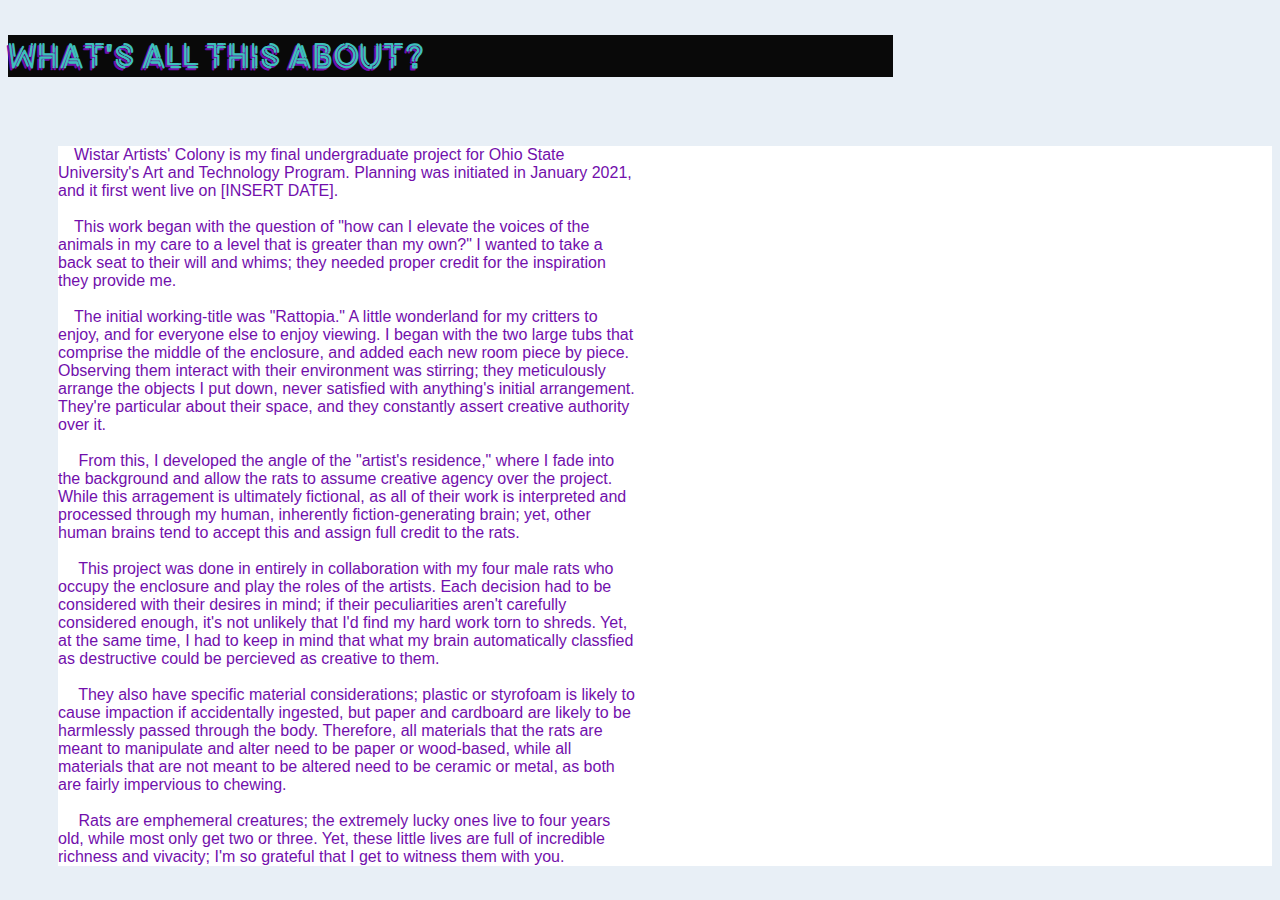
==== aboutproject.html @ 7ffa44f7 "some new things" ====
<!DOCTYPE html>
<html lang="en">
<head>
    <meta charset="UTF-8">
    <meta http-equiv="X-UA-Compatible" content="IE=edge">
    <meta name="viewport" content="width=device-width, initial-scale=1.0">
    <title>What's All This About?</title>
    <link rel="stylesheet" href="wistar.css">
</head>
<header>
    <h3>what's all this about?</h3> </br>
</header>
<body>
    <p style= "padding-right: 50%;"> &emsp;Wistar Artists' Colony is my final undergraduate project for Ohio State University's 
    Art and Technology Program. Planning was initiated in January 2021, and it first 
    went live on [INSERT DATE].</br></br>
    &emsp;This work began with the question of "how can I elevate the voices of the animals
    in my care to a level that is greater than my own?" I wanted to take a back seat to
    their will and whims; they needed proper credit for the inspiration they provide me.</br></br>
    &emsp;The initial working-title was "Rattopia." A little wonderland for my critters to
    enjoy, and for everyone else to enjoy viewing. I began with the two large tubs
    that comprise the middle of the enclosure, and added each new room piece by piece.
    Observing them interact with their
    environment was stirring; they meticulously arrange the objects I put down, never
    satisfied with anything's initial arrangement. They're particular about their space,
    and they constantly assert creative authority over it.</br></br>
    &emsp; From this, I developed the angle of the "artist's residence," where I fade into 
    the background and allow the rats to assume creative agency over the project. While 
    this arragement is ultimately fictional, as all of their work is interpreted and
    processed through my human, inherently fiction-generating brain; yet, other human
    brains tend to accept this and assign full credit to the rats.</br></br>
    &emsp; This project was done in entirely in collaboration with my four male rats who occupy
    the enclosure and play the roles of the artists. Each decision had to be considered
    with their desires in mind; if their peculiarities aren't carefully considered enough,
    it's not unlikely that I'd find my hard work torn to shreds. Yet, at the same time, I had
    to keep in mind that what my brain automatically classfied as destructive could be 
    percieved as creative to them.</br></br>
    &emsp; They also have specific material
    considerations; plastic or styrofoam is likely to cause impaction if accidentally
    ingested, but paper and cardboard are likely to be harmlessly passed through the body. Therefore,
    all materials that the rats are meant to manipulate and alter need to be paper or wood-based,
    while all materials that are not meant to be altered need to be ceramic or metal, as both
    are fairly impervious to chewing. </br></br>
    &emsp; Rats are emphemeral creatures; the extremely lucky ones live to four years old, while 
    most only get two or three. Yet, these little lives are full of incredible richness and vivacity;
    I'm so grateful that I get to witness them with you.
 </p>

</body>
</html>
---- wistar.css ----
@font-face{
    font-family:Potra;
    src: url(Potra.otf);
}
h1{
    font-family: Potra;
    color: #3dbfbc;
    text-transform: uppercase;
    text-shadow: #720fac -2px 2px;
    font-size: 50px;
    background: #090909;
}
h2{
    font-family: Potra;
    color: #3dbfbc;
    text-transform: uppercase;
    text-shadow: #720fac -2px 2px;
    font-size: 40px;
    background: #090909;
}
h3{
    font-family: Potra;
    color: #3dbfbc;
    text-transform: uppercase;
    text-shadow: #720fac -2px 2px;
    font-size: 35px;
    background: #090909;
}
h4{
    font-family: Potra;
    color: #a844f0;
    text-transform: uppercase;
    text-shadow:  #3dbfbc -2px 2px;
    font-size: 33px;
    background: #090909;
}
h5{
    font-family: Potra;
    color: #720fac;
    text-transform: uppercase;
    text-shadow:  #3dbfbc -2px 2px;
    font-size: 28px;
    background: #FFFFFF;
}
h6{
    font-family: Potra;
    color: #720fac;
    text-transform: uppercase;
    text-shadow:  #3dbfbc -2px 2px;
    font-size: 25px;
    background: #FFFFFF;
}
a {
    color: #720fac;
    
}
p{
    font-family: Verdana, Tahoma, sans-serif;
    color:#720fac;
    background: #FFFFFF;
    text-align: left;
    margin-left: 50px;
}
header{
    background-color: #e8eff6;
    padding-right: 30%;
}
body{
    background-color: #e8eff6;
}
footer{
    background-color: #090909;
    position: absolute;
    float: inherit;
}
.video{
    float:right;
}
iframe{
    position: absolute;
    left: 50%;
    top: 0px;
    width: 50%;
    height: 50%;
}
.lefttext{
    text-align: left;
    float: left;
    position: absolute;
    padding-right: 50%;
}
.righttext{
    text-align:right;
    float:right;
    position: aboluste;
    padding-left: 50%;
}
.clearfix::after {
    content: "";
    clear: both;
    display: table;
  }
  /* Extra small devices (phones, 600px and down) */
@media only screen and (max-width: 600px) {
    .example {background: red;}
  }
  
  /* Small devices (portrait tablets and large phones, 600px and up) */
  @media only screen and (min-width: 600px) {
    .example {background: green;}
  }
  
  /* Medium devices (landscape tablets, 768px and up) */
  @media only screen and (min-width: 768px) {
    .example {background: blue;}
  } 
  
  /* Large devices (laptops/desktops, 992px and up) */
  @media only screen and (min-width: 992px) {
    .example {background: orange;}
  } 
  
  /* Extra large devices (large laptops and desktops, 1200px and up) */
  @media only screen and (min-width: 1200px) {
    .example {background: pink;}
  }
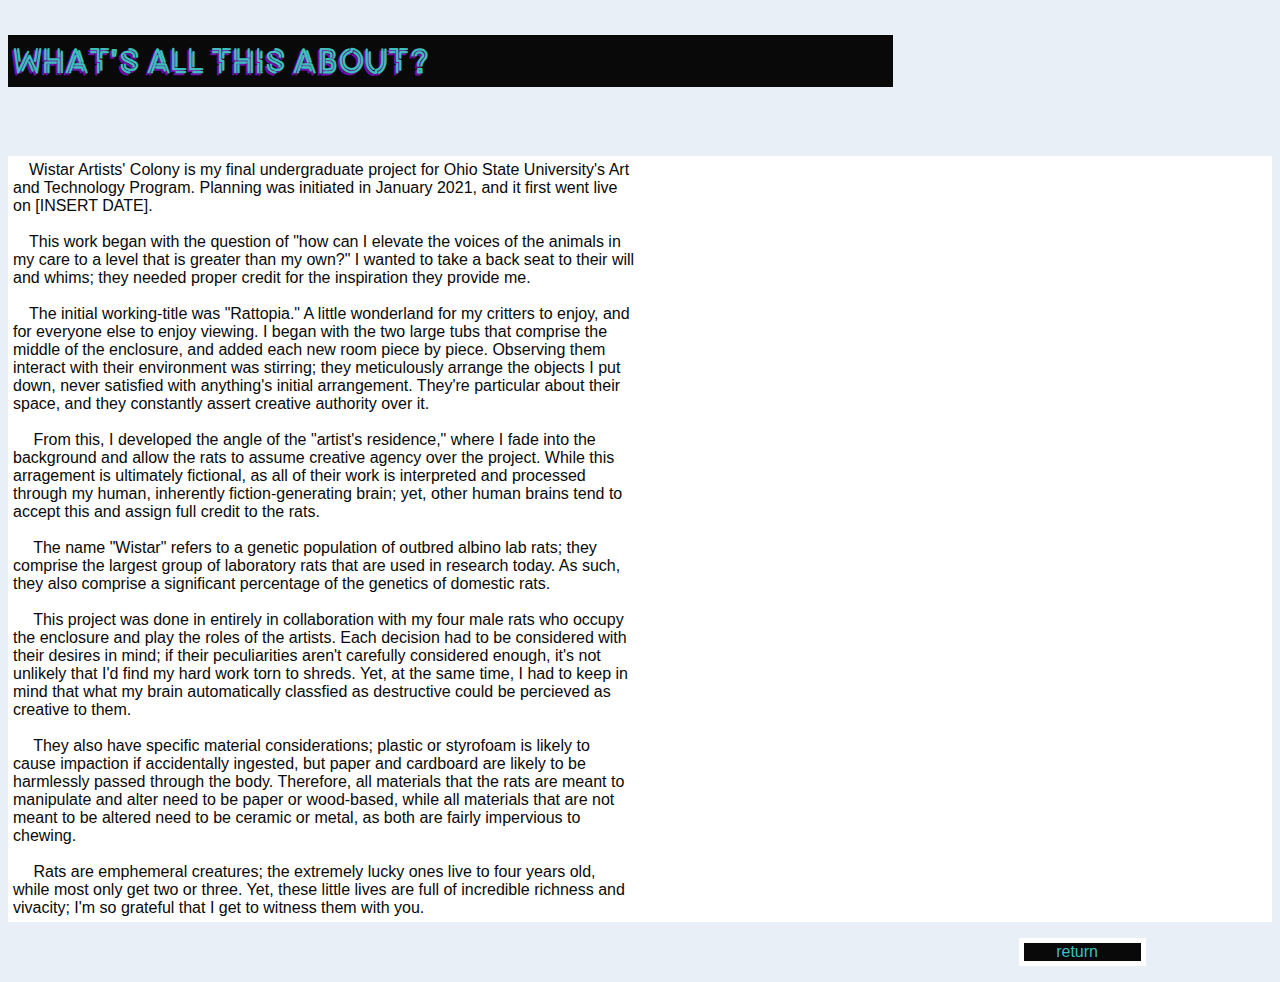
==== commit 7646b1ef: "it's mostly done" ====
--- a/aboutproject.html
+++ b/aboutproject.html
@@ -29,6 +29,9 @@
     this arragement is ultimately fictional, as all of their work is interpreted and
     processed through my human, inherently fiction-generating brain; yet, other human
     brains tend to accept this and assign full credit to the rats.</br></br>
+    &emsp; The name "Wistar" refers to a genetic population of outbred albino lab rats; they 
+    comprise the largest group of laboratory rats that are used in research today. As such,
+    they also comprise a significant percentage of the genetics of domestic rats.</br></br>
     &emsp; This project was done in entirely in collaboration with my four male rats who occupy
     the enclosure and play the roles of the artists. Each decision had to be considered
     with their desires in mind; if their peculiarities aren't carefully considered enough,
@@ -47,4 +50,7 @@
  </p>
 
 </body>
+<footer>
+    <p style= "background-color: #090909; "><a href="index.html" style= "color: #3dbfbc;border: #090909">&emsp;&emsp;return</a></p>
+</footer>
 </html>--- a/wistar.css
+++ b/wistar.css
@@ -9,6 +9,7 @@
     text-shadow: #720fac -2px 2px;
     font-size: 50px;
     background: #090909;
+    border: 5px solid #090909;
 }
 h2{
     font-family: Potra;
@@ -17,6 +18,7 @@
     text-shadow: #720fac -2px 2px;
     font-size: 40px;
     background: #090909;
+    border: 5px solid #090909;
 }
 h3{
     font-family: Potra;
@@ -25,6 +27,7 @@
     text-shadow: #720fac -2px 2px;
     font-size: 35px;
     background: #090909;
+    border: 5px solid #090909;
 }
 h4{
     font-family: Potra;
@@ -33,6 +36,7 @@
     text-shadow:  #3dbfbc -2px 2px;
     font-size: 33px;
     background: #090909;
+    border: 5px solid #090909;
 }
 h5{
     font-family: Potra;
@@ -41,25 +45,32 @@
     text-shadow:  #3dbfbc -2px 2px;
     font-size: 28px;
     background: #FFFFFF;
+    border: 5px solid #090909;
 }
 h6{
     font-family: Potra;
     color: #720fac;
     text-transform: uppercase;
     text-shadow:  #3dbfbc -2px 2px;
-    font-size: 25px;
+    font-size: 28px;
     background: #FFFFFF;
+    border: 5px solid #090909;
 }
 a {
     color: #720fac;
-    
+    text-decoration: none;
 }
 p{
     font-family: Verdana, Tahoma, sans-serif;
-    color:#720fac;
+    color:#090909;
     background: #FFFFFF;
     text-align: left;
-    margin-left: 50px;
+    border: 5px solid #FFFFFF;
+
+}
+img{
+    width: 100%;
+    height: 100%;
 }
 header{
     background-color: #e8eff6;
@@ -69,30 +80,28 @@
     background-color: #e8eff6;
 }
 footer{
-    background-color: #090909;
-    position: absolute;
-    float: inherit;
+    text-align: center;
+    padding-right: 10%;
+    padding-left: 80%;
 }
 .video{
     float:right;
 }
 iframe{
     position: absolute;
-    left: 50%;
-    top: 0px;
-    width: 50%;
-    height: 50%;
+    top: 0%;
+    width: 100%;
+    height: 100%;
 }
 .lefttext{
-    text-align: left;
-    float: left;
-    position: absolute;
-    padding-right: 50%;
+    text-align:RIGHT;
+    padding-left: 30%;
+    padding-right: 15%;
 }
 .righttext{
     text-align:right;
     float:right;
-    position: aboluste;
+    position: absolute;
     padding-left: 50%;
 }
 .clearfix::after {
@@ -100,6 +109,30 @@
     clear: both;
     display: table;
   }
+.statement{
+    padding-left: 30%;
+    padding-right: 20%;
+}
+.profiledesc{
+    padding-left: 5%;
+    padding-right: 50%;
+}
+.gallerydesc{
+    padding-left: 5%;
+    padding-right: 75%;
+}
+.gallery{
+    float: right;
+    padding-left: 40%;
+    padding-right: 5%;
+    position: absolute;
+}
+.profiles{
+    float:right;
+    position: absolute;
+    padding-left: 55%;
+    padding-right: 15%;
+}
   /* Extra small devices (phones, 600px and down) */
 @media only screen and (max-width: 600px) {
     .example {background: red;}
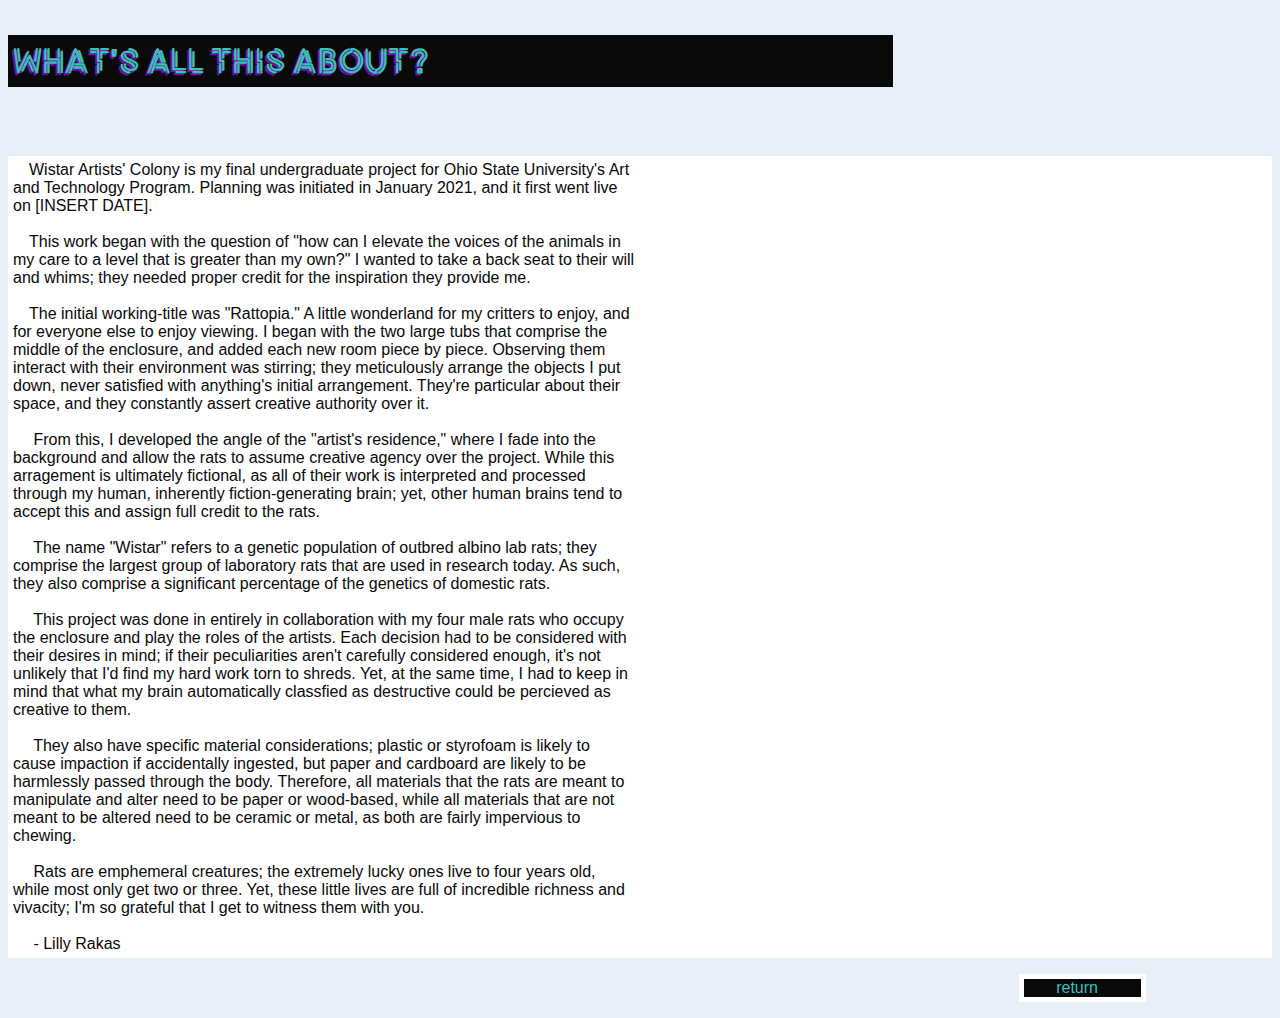
==== commit eeda7de2: "wrappitup" ====
--- a/aboutproject.html
+++ b/aboutproject.html
@@ -46,7 +46,8 @@
     are fairly impervious to chewing. </br></br>
     &emsp; Rats are emphemeral creatures; the extremely lucky ones live to four years old, while 
     most only get two or three. Yet, these little lives are full of incredible richness and vivacity;
-    I'm so grateful that I get to witness them with you.
+    I'm so grateful that I get to witness them with you.</br></br>
+    &emsp; - Lilly Rakas
  </p>
 
 </body>
--- a/wistar.css
+++ b/wistar.css
@@ -122,9 +122,9 @@
     padding-right: 75%;
 }
 .gallery{
-    float: right;
+    float: left;
     padding-left: 40%;
-    padding-right: 5%;
+    padding-right: 10%;
     position: absolute;
 }
 .profiles{
